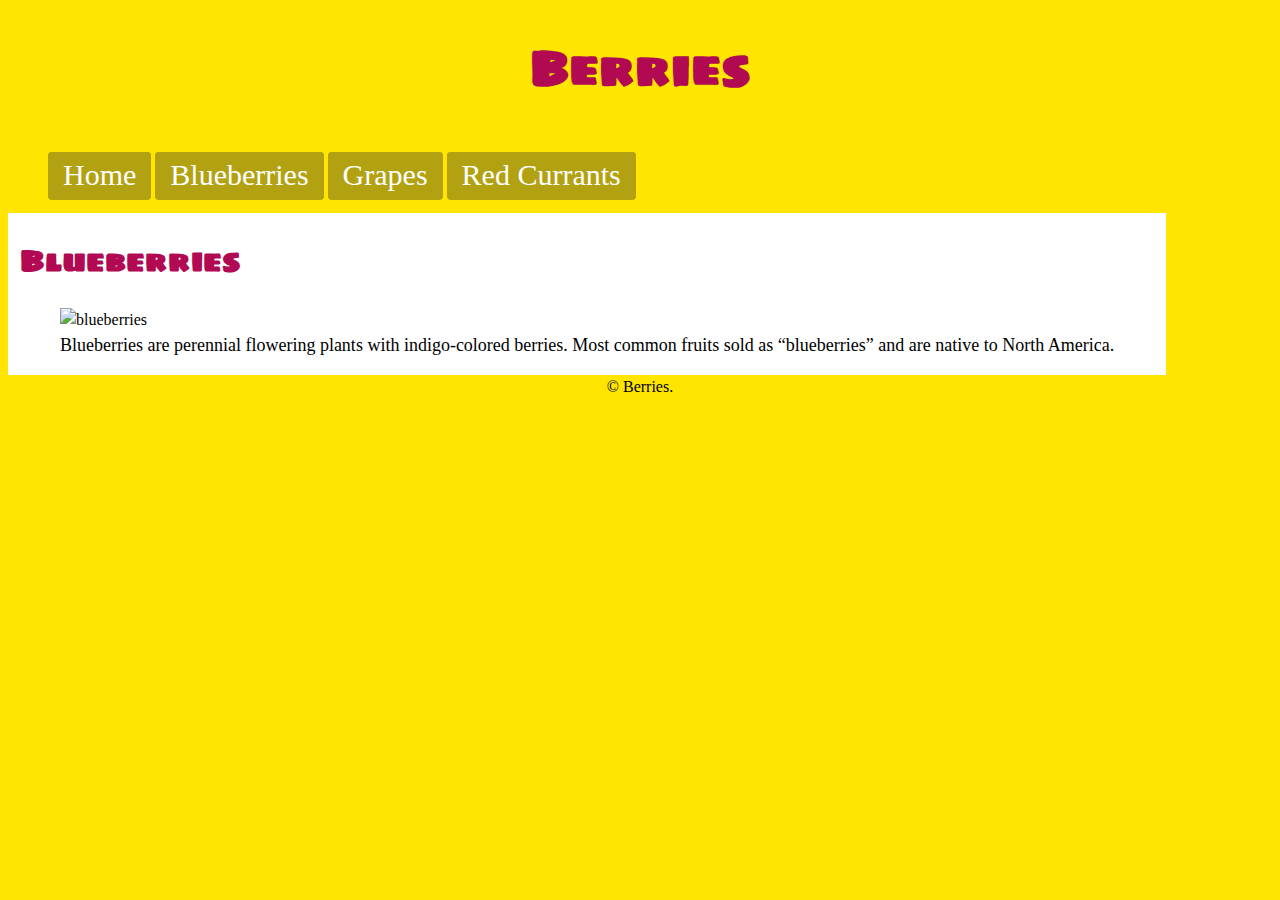
==== blueberries.html @ b8064e77 "Add content and images" ====
<!DOCTYPE html>
<html lang="en-ca">
<head>
  <meta charset="utf-8">
  <meta name="viewport" content="width=device-width,initial-scale=1">
  <link href="css/main.css" rel="stylesheet">
  <link href="https://fonts.googleapis.com/css?family=Sigmar+One&display=swap" rel="stylesheet">
  <title>Berries</title>
</head>
<body>
  <header>
    <nav>
      <h1>Berries</h1>
      <ul class="nav">
        <li><a class="current" href="index.html">Home</a></li>
        <li><a href="blueberries.html">Blueberries</a></li>
        <li><a href="grapes.html">Grapes</a></li>
        <li><a href="red-currants.html">Red Currants</a></li>
    </nav>
  </header>
  <main>
    <h2>Blueberries</h2>
    <figure>
      <img src="images/blueberries.jpg"alt="blueberries">
    <figcaption>
      Blueberries are perennial flowering plants with indigo-colored berries. Most common fruits sold as “blueberries” and are native to North America.
    </figcaption>
    </figure>
  </main>
  <footer>
    © Berries.
  </footer>
</body>
</html>
---- css/main.css ----
html {
  box-sizing: border-box;
  background-color: #ffe500;
  line-height: 1.5;
}

*, *::before, *::after {
  box-sizing: inherit;
}

h1 {
  font-size: 3rem;
  text-align: center;
}

h1, h2 {
  color:#b20953;
  font-family: 'Sigmar One', sans-serif;

}

.nav {
  display: inline-block;
  list-style-type: none;
  text-align: center;
  color:#fff;
}

.nav li {
  font-size: 1.875rem;
  display: inline-block;
  background-color: #b2a212;
  border-radius: 4px;
  text-align: center;
  color: #fff
  padding: .2em .5em .3em
}

li a:hover {
  background-color: #b20953;
}

li a {
  color: #fff;
  background-color: #b2a212;
  text-decoration: none;
  border-radius: 4px;
  padding: .2em .5em .3em

}

main {
  background-color: #fff;
  padding: 0em .75em;
  display: inline-block;

}

h2 {
  font-size: 1.875rem;
}

figcaption {
  font-family: goergia, serif;
  font-size: 1.125rem;
}
footer {
  text-align: center;
}
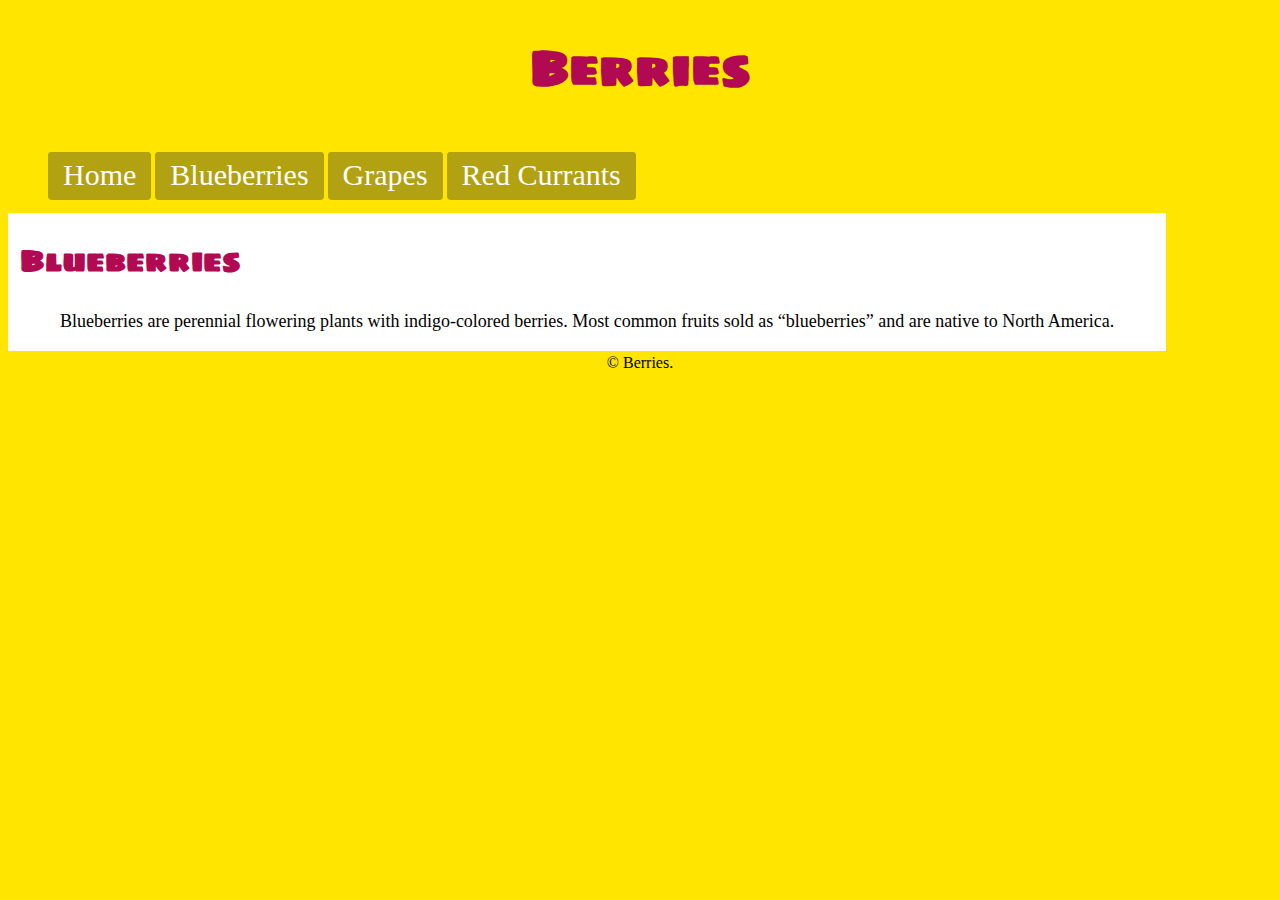
==== commit 7b622073: "Fix space error" ====
--- a/blueberries.html
+++ b/blueberries.html
@@ -5,7 +5,7 @@
   <meta name="viewport" content="width=device-width,initial-scale=1">
   <link href="css/main.css" rel="stylesheet">
   <link href="https://fonts.googleapis.com/css?family=Sigmar+One&display=swap" rel="stylesheet">
-  <title>Berries</title>
+  <title>Blueberries</title>
 </head>
 <body>
   <header>
@@ -16,12 +16,13 @@
         <li><a href="blueberries.html">Blueberries</a></li>
         <li><a href="grapes.html">Grapes</a></li>
         <li><a href="red-currants.html">Red Currants</a></li>
+      </ul>
     </nav>
   </header>
   <main>
     <h2>Blueberries</h2>
     <figure>
-      <img src="images/blueberries.jpg"alt="blueberries">
+      <imgsrc="images/blueberries.jpg"alt="blueberries">
     <figcaption>
       Blueberries are perennial flowering plants with indigo-colored berries. Most common fruits sold as “blueberries” and are native to North America.
     </figcaption>
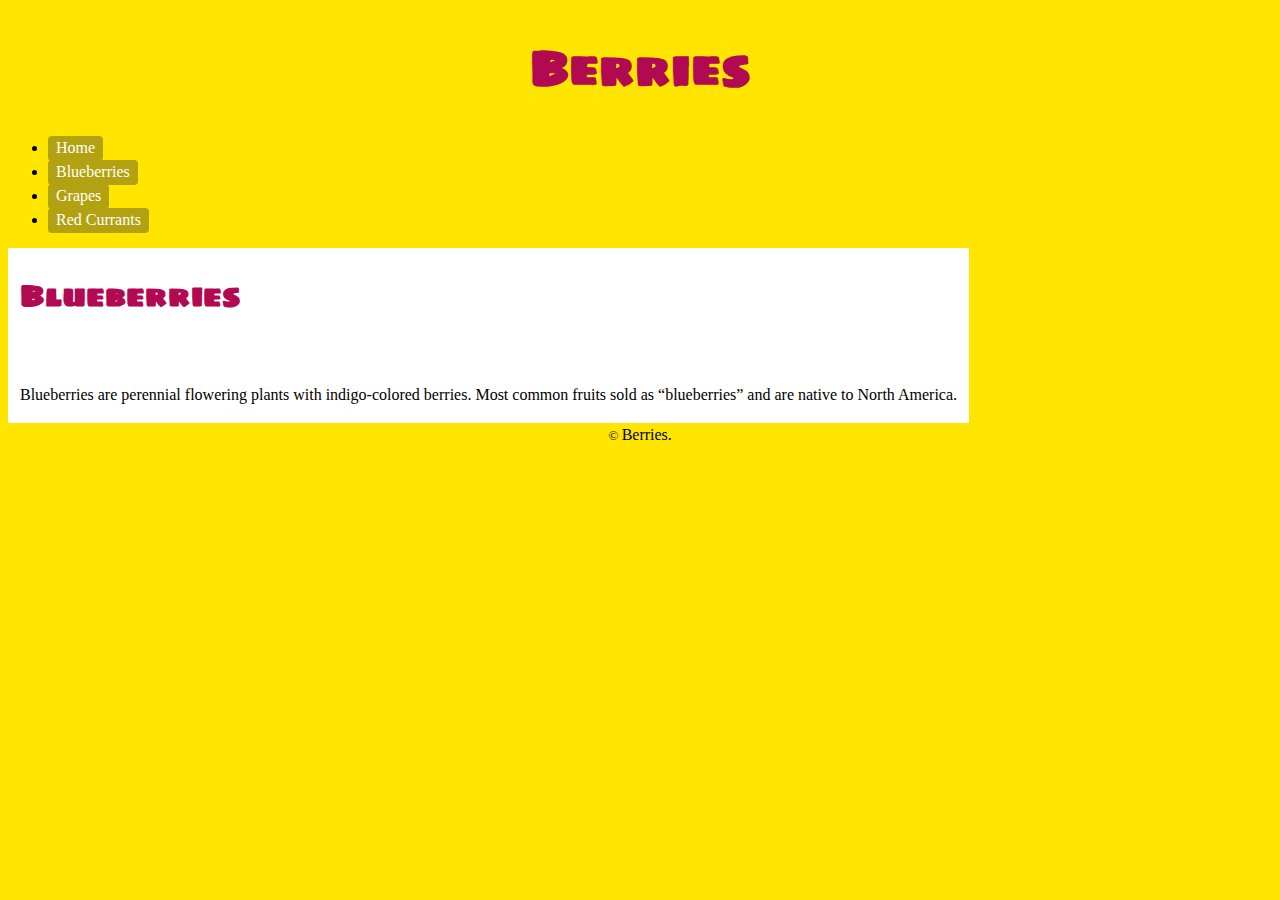
==== commit c1a568f3: "Fix indentation errors" ====
--- a/blueberries.html
+++ b/blueberries.html
@@ -2,34 +2,32 @@
 <html lang="en-ca">
 <head>
   <meta charset="utf-8">
-  <meta name="viewport" content="width=device-width,initial-scale=1">
+  <title>blueberries.html</title>
+  <meta name="viewport" content="width=device-width, initial-scale=1">
   <link href="css/main.css" rel="stylesheet">
   <link href="https://fonts.googleapis.com/css?family=Sigmar+One&display=swap" rel="stylesheet">
-  <title>Blueberries</title>
+
 </head>
 <body>
   <header>
+    <h1>Berries</h1>
+
     <nav>
-      <h1>Berries</h1>
-      <ul class="nav">
-        <li><a class="current" href="index.html">Home</a></li>
-        <li><a href="blueberries.html">Blueberries</a></li>
+      <ul>
+        <li><a href="index.html">Home</a></li>
+        <li><a class="current" href="blueberries.html">Blueberries</a></li>
         <li><a href="grapes.html">Grapes</a></li>
         <li><a href="red-currants.html">Red Currants</a></li>
       </ul>
     </nav>
+
   </header>
   <main>
     <h2>Blueberries</h2>
-    <figure>
-      <imgsrc="images/blueberries.jpg"alt="blueberries">
-    <figcaption>
-      Blueberries are perennial flowering plants with indigo-colored berries. Most common fruits sold as “blueberries” and are native to North America.
-    </figcaption>
-    </figure>
+
+    <img src="images/blueberries.jpg" alt="">
+    <p>Blueberries are perennial flowering plants with indigo-colored berries. Most common fruits sold as “blueberries” and are native to North America.</p>
   </main>
-  <footer>
-    © Berries.
-  </footer>
+  <footer><small> © </small>Berries.</footer>
 </body>
 </html>
--- a/css/main.css
+++ b/css/main.css
@@ -33,11 +33,11 @@
   border-radius: 4px;
   text-align: center;
   color: #fff
-  padding: .2em .5em .3em
+  padding: .2em .5em .3em;
 }
 
 li a:hover {
-  background-color: #b20953;
+  background-color: #cc1465;
 }
 
 li a {
@@ -61,8 +61,9 @@
 }
 
 figcaption {
-  font-family: goergia, serif;
+  font-family: Georgia, serif;
   font-size: 1.125rem;
+  color: #2f2d13;
 }
 footer {
   text-align: center;
